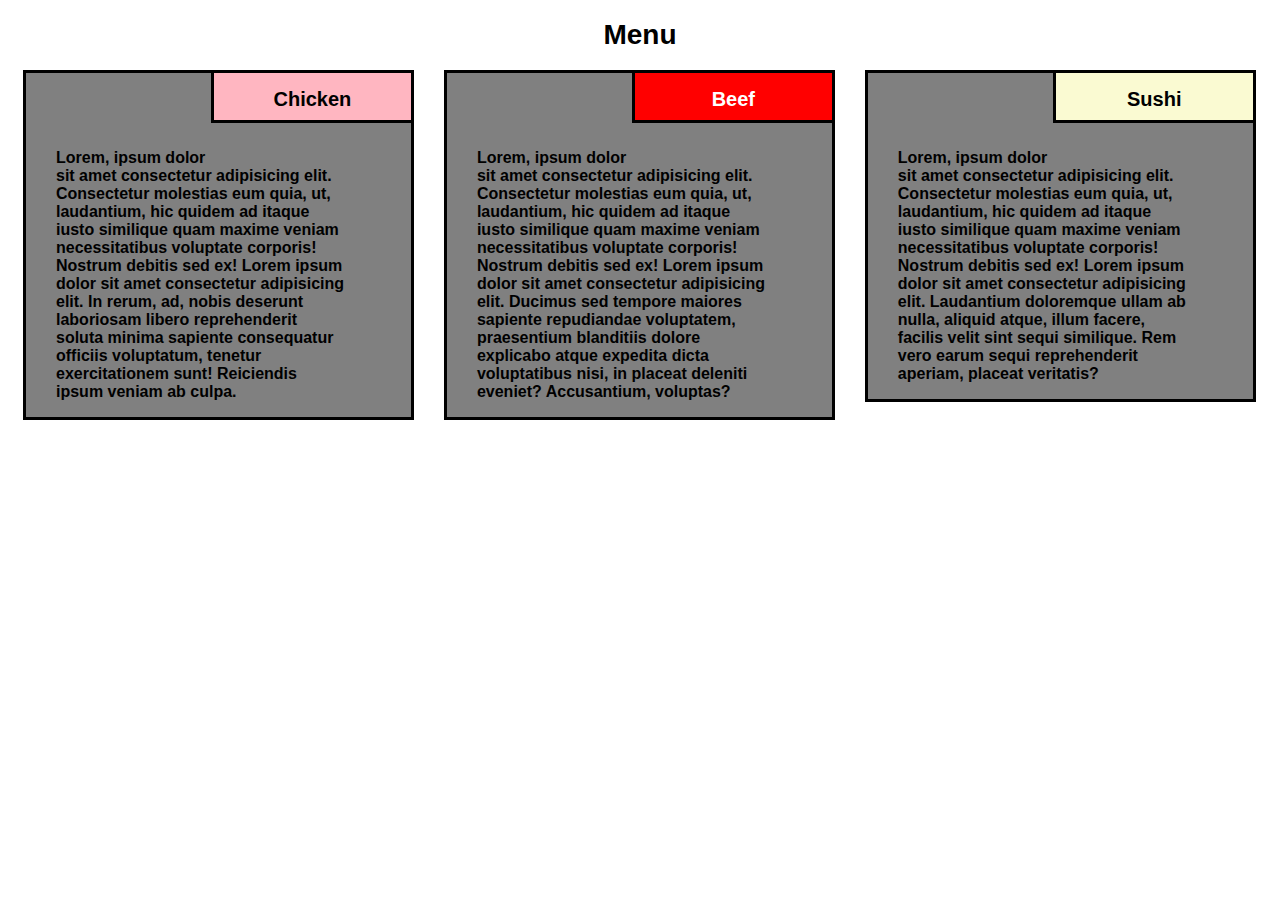
==== index.html @ 8b338731 "Completed Assignment" ====
<!DOCTYPE html>
<html>

<head>
    <meta charset="utf-8">
    <meta name="viewport" content="width=device-width, scale=1">
    <link rel="stylesheet" href="styles.css">
    <title>Module 2 Assignment</title>
</head>

<body>
    <h1>Menu</h1>
    <div class="row">
        <div class="col-lg-4 col-md-6 col-s-12 d1">
            <div class="outer">
                <div class="small1" id="small">Chicken</div>
                <p>Lorem, ipsum dolor sit amet consectetur adipisicing elit.
                    Consectetur molestias eum quia, ut, laudantium, hic quidem ad
                    itaque iusto similique quam maxime
                    veniam necessitatibus voluptate corporis! Nostrum debitis sed ex!
                    Lorem ipsum dolor sit amet consectetur adipisicing elit. In rerum, ad, nobis deserunt laboriosam
                    libero reprehenderit soluta minima sapiente consequatur officiis voluptatum, tenetur exercitationem
                    sunt! Reiciendis ipsum veniam ab culpa.</p>

            </div>
        </div>
        <div class="col-lg-4 col-md-6 col-s-12 d1" id="small">
            <div class="outer">
                <div class="small2">Beef</div>
                <p>Lorem, ipsum dolor sit amet consectetur adipisicing elit.
                    Consectetur molestias eum quia, ut, laudantium, hic quidem ad
                    itaque iusto similique quam maxime
                    veniam necessitatibus voluptate corporis! Nostrum debitis sed ex!
                    Lorem ipsum dolor sit amet consectetur adipisicing elit. Ducimus sed tempore maiores sapiente
                    repudiandae voluptatem, praesentium blanditiis dolore explicabo atque expedita dicta voluptatibus
                    nisi, in placeat deleniti eveniet? Accusantium, voluptas?</p>

            </div>
        </div>
        <div class="col-lg-4  col-md-12 col-s-12 d1" id="small">
            <div class="outer">
                <div class="small3">Sushi</div>
                <p>Lorem, ipsum dolor sit amet consectetur adipisicing elit.
                    Consectetur molestias eum quia, ut, laudantium, hic quidem ad
                    itaque iusto similique quam maxime
                    veniam necessitatibus voluptate corporis! Nostrum debitis sed ex!
                    Lorem ipsum dolor sit amet consectetur adipisicing elit. Laudantium doloremque ullam ab nulla,
                    aliquid atque, illum facere, facilis velit sint sequi similique. Rem vero earum sequi reprehenderit
                    aperiam, placeat veritatis?</p>

            </div>
        </div>
    </div>
</body>

</html>
---- styles.css ----
* {
    box-sizing: border-box;
}

.row {
    width: 100%;
}

/*mobile*/
@media(max-width:767px) {

    .col-s-1,
    .col-s-2,
    .col-s-3,
    .col-s-4,
    .col-s-5,
    .col-s-6,
    .col-s-7,
    .col-s-8,
    .col-s-9,
    .col-s-10,
    .col-s-11,
    .col-s-12 {
        float: left;
    }

    .col-s-1 {
        width: 8.33%;
    }

    .col-s-2 {
        width: 16.66%;
    }

    .col-s-3 {
        width: 25%;
    }

    .col-s-4 {
        width: 33.33%;
    }

    .col-s-5 {
        width: 41.66%;
    }

    .col-s-6 {
        width: 50%;
    }

    .col-s-7 {
        width: 58.33%;
    }

    .col-s-8 {
        width: 66.66%;
    }

    .col-s-9 {
        width: 74.99%;
    }

    .col-s-10 {
        width: 83.33%;
    }

    .col-s-11 {
        width: 91.66%;
    }

    .col-s-12 {
        width: 100%;
    }
}

/*tablet*/
@media(min-width:768px) and (max-width:991px) {

    .col-md-1,
    .col-md-2,
    .col-md-3,
    .col-md-4,
    .col-md-5,
    .col-md-6,
    .col-md-7,
    .col-md-8,
    .col-md-9,
    .col-md-10,
    .col-md-11,
    .col-md-12 {
        float: left;
    }

    .col-md-1 {
        width: 8.33%;
    }

    .col-md-2 {
        width: 16.66%;
    }

    .col-md-3 {
        width: 25%;
    }

    .col-md-4 {
        width: 33.33%;
    }

    .col-md-5 {
        width: 41.66%;
    }

    .col-md-6 {
        width: 50%;
    }

    .col-md-7 {
        width: 58.33%;
    }

    .col-md-8 {
        width: 66.66%;
    }

    .col-md-9 {
        width: 74.99%;
    }

    .col-md-10 {
        width: 83.33%;
    }

    .col-md-11 {
        width: 91.66%;
    }

    .col-md-12 {
        width: 100%;
    }
}

/*desktop*/
@media(min-width:992px) {

    .col-lg-1,
    .col-lg-2,
    .col-lg-3,
    .col-lg-4,
    .col-lg-5,
    .col-lg-6,
    .col-lg-7,
    .col-lg-8,
    .col-lg-9,
    .col-lg-10,
    .col-lg-11,
    .col-lg-12 {
        float: left;
    }

    .col-lg-1 {
        width: 8.33%;
    }

    .col-lg-2 {
        width: 16.66%;
    }

    .col-lg-3 {
        width: 25%;
    }

    .col-lg-4 {
        width: 33.3%;
    }

    .col-lg-5 {
        width: 41.66%;
    }

    .col-lg-6 {
        width: 50%;
    }

    .col-lg-7 {
        width: 58.33%;
    }

    .col-lg-8 {
        width: 66.66%;
    }

    .col-lg-9 {
        width: 74.99%;
    }

    .col-lg-10 {
        width: 83.33%;
    }

    .col-lg-11 {
        width: 91.66%;
    }

    .col-lg-12 {
        width: 100%;
    }
}

h1 {
    text-align: center;
    font-size: 1.75em;
}

body {
    font-family: "Comic Sans MS",
        cursive,
        sans-serif;
}

.small1 {
    width: 200px;
    height: 50px;
    float: right;
    border-bottom: black solid;
    border-left: black solid;
    margin-top: -15px;
    margin-right: -15px;
    font-size: 1.25em;
    font-weight: bold;
    text-align: center;
    padding: 15px;
    background-color: lightpink;
}

.small3 {
    width: 200px;
    height: 50px;
    float: right;
    border-bottom: black solid;
    border-left: black solid;
    margin-top: -15px;
    margin-right: -15px;
    font-size: 1.25em;
    font-weight: bold;
    text-align: center;
    padding: 15px;
    background-color: lightgoldenrodyellow;
}

.small2 {
    width: 200px;
    height: 50px;
    float: right;
    border-bottom: black solid;
    border-left: black solid;
    margin-top: -15px;
    margin-right: -15px;
    font-size: 1.25em;
    font-weight: bold;
    text-align: center;
    padding: 15px;
    background-color: red;
    color: white;
}

.outer {
    background-color: gray;
    margin-left: 15px;
    margin-right: 15px;
    margin-bottom: 15px;
    padding: 15px;
    border: black solid;
}

p {
    font-size: em;
    position: relative;
    top: 30px;
    font-weight: bold;
    width: 90%;
    padding: 15px;
}
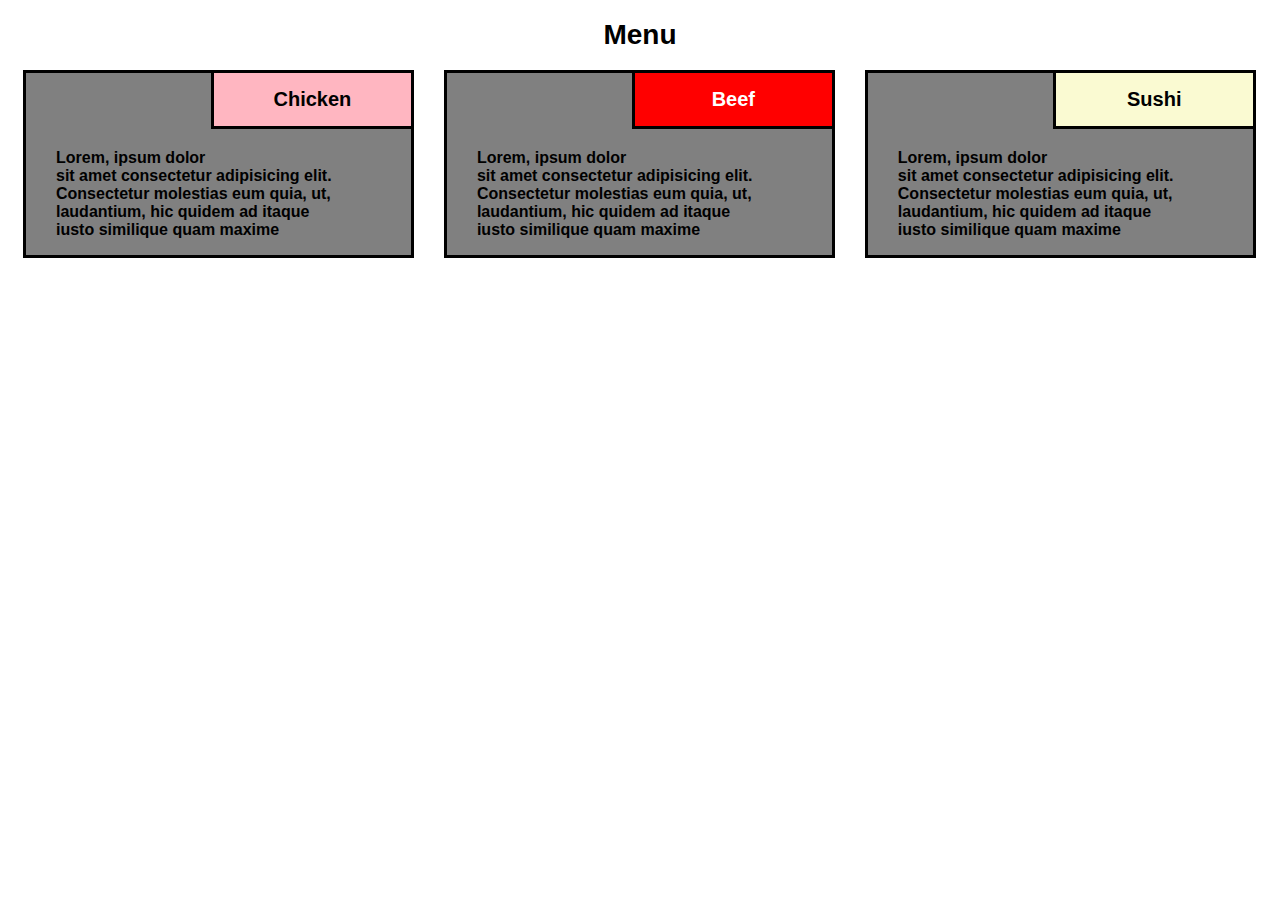
==== commit 9783bd25: "small change" ====
--- a/index.html
+++ b/index.html
@@ -16,11 +16,7 @@
                 <div class="small1" id="small">Chicken</div>
                 <p>Lorem, ipsum dolor sit amet consectetur adipisicing elit.
                     Consectetur molestias eum quia, ut, laudantium, hic quidem ad
-                    itaque iusto similique quam maxime
-                    veniam necessitatibus voluptate corporis! Nostrum debitis sed ex!
-                    Lorem ipsum dolor sit amet consectetur adipisicing elit. In rerum, ad, nobis deserunt laboriosam
-                    libero reprehenderit soluta minima sapiente consequatur officiis voluptatum, tenetur exercitationem
-                    sunt! Reiciendis ipsum veniam ab culpa.</p>
+                    itaque iusto similique quam maxime</p>
 
             </div>
         </div>
@@ -30,10 +26,7 @@
                 <p>Lorem, ipsum dolor sit amet consectetur adipisicing elit.
                     Consectetur molestias eum quia, ut, laudantium, hic quidem ad
                     itaque iusto similique quam maxime
-                    veniam necessitatibus voluptate corporis! Nostrum debitis sed ex!
-                    Lorem ipsum dolor sit amet consectetur adipisicing elit. Ducimus sed tempore maiores sapiente
-                    repudiandae voluptatem, praesentium blanditiis dolore explicabo atque expedita dicta voluptatibus
-                    nisi, in placeat deleniti eveniet? Accusantium, voluptas?</p>
+                </p>
 
             </div>
         </div>
@@ -42,11 +35,7 @@
                 <div class="small3">Sushi</div>
                 <p>Lorem, ipsum dolor sit amet consectetur adipisicing elit.
                     Consectetur molestias eum quia, ut, laudantium, hic quidem ad
-                    itaque iusto similique quam maxime
-                    veniam necessitatibus voluptate corporis! Nostrum debitis sed ex!
-                    Lorem ipsum dolor sit amet consectetur adipisicing elit. Laudantium doloremque ullam ab nulla,
-                    aliquid atque, illum facere, facilis velit sint sequi similique. Rem vero earum sequi reprehenderit
-                    aperiam, placeat veritatis?</p>
+                    itaque iusto similique quam maxime</p>
 
             </div>
         </div>
--- a/styles.css
+++ b/styles.css
@@ -220,7 +220,6 @@
 
 .small1 {
     width: 200px;
-    height: 50px;
     float: right;
     border-bottom: black solid;
     border-left: black solid;
@@ -235,7 +234,6 @@
 
 .small3 {
     width: 200px;
-    height: 50px;
     float: right;
     border-bottom: black solid;
     border-left: black solid;
@@ -250,7 +248,6 @@
 
 .small2 {
     width: 200px;
-    height: 50px;
     float: right;
     border-bottom: black solid;
     border-left: black solid;
